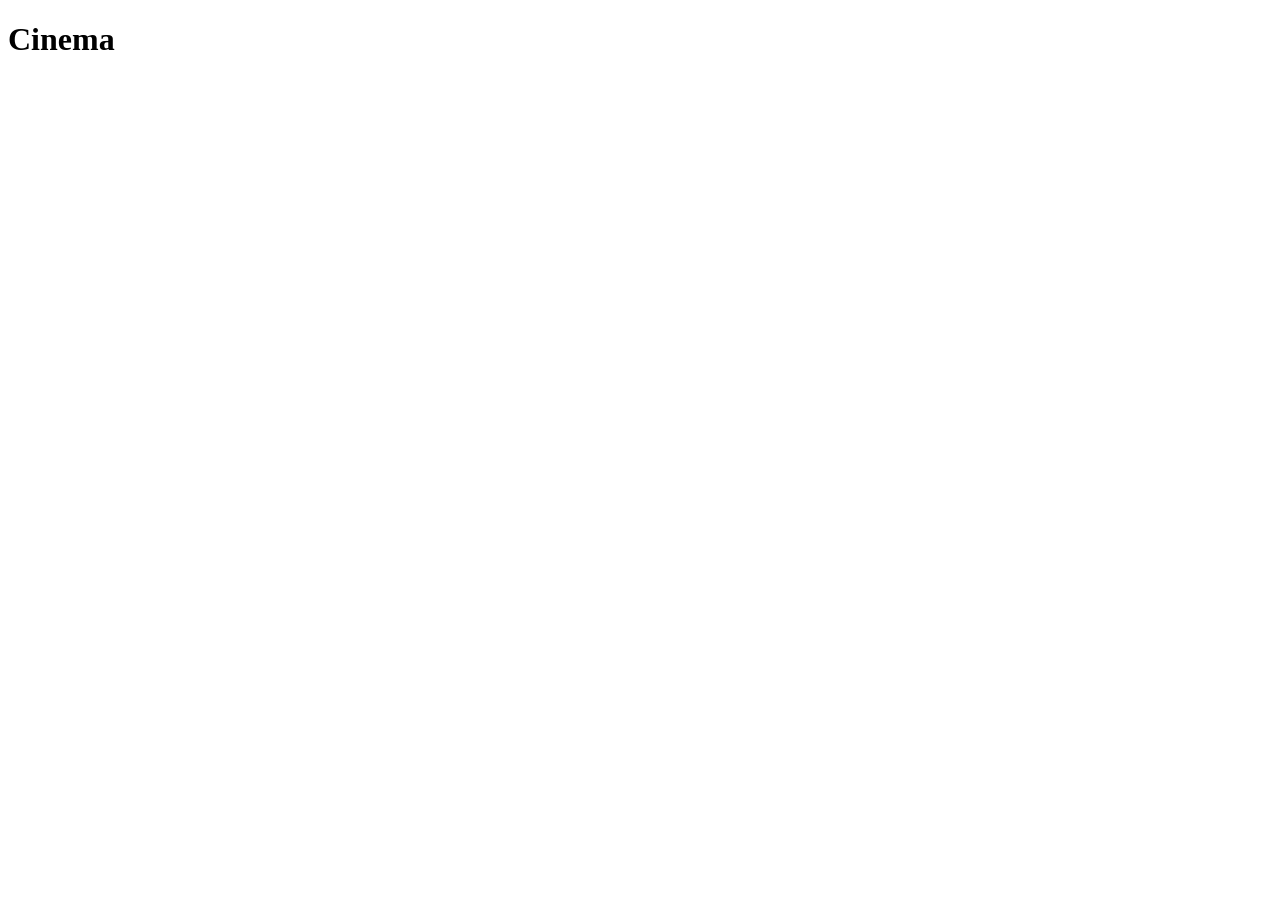
==== Ex/Exercicio_1/exercicio_1.html @ 767d0281 "first commit" ====
<!DOCTYPE html>
<html lang="pt-br">
<head>
    <meta charset="UTF-8">
    <meta name="viewport" content="width=device-width, initial-scale=1.0">
    <link rel="stylesheet" href="exercicio_1_style.css">
    <title>Exercicio 1</title>
</head>
<body>
    <h1>Cinema</h1>
</body>
</html>
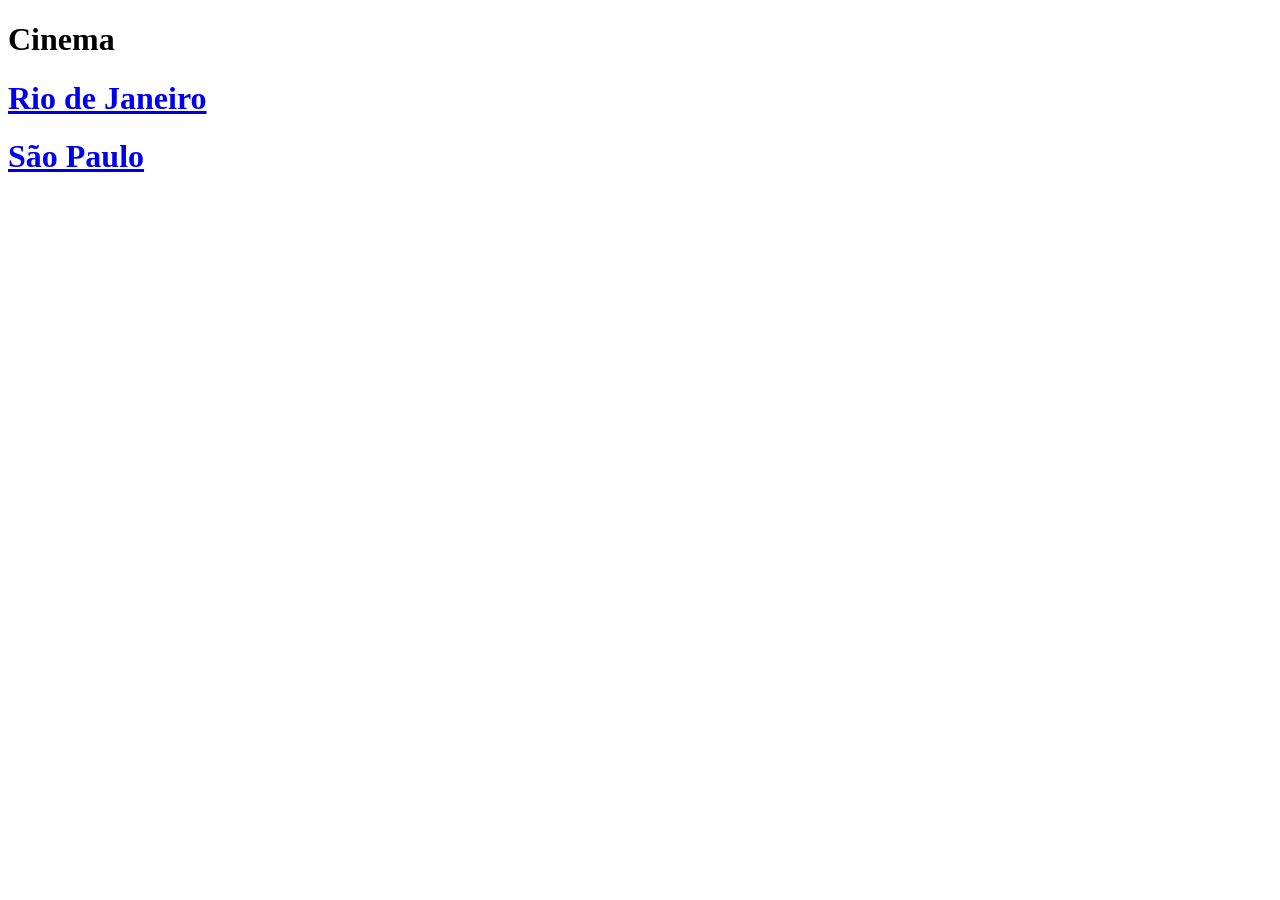
==== commit 57c63ebd: "projeto 1 e 2" ====
--- a/Ex/Exercicio_1/exercicio_1.html
+++ b/Ex/Exercicio_1/exercicio_1.html
@@ -8,5 +8,7 @@
 </head>
 <body>
     <h1>Cinema</h1>
+    <h1 class="link"><a href="./estados/rj.html">Rio de Janeiro</a></h1>
+    <h1 class="link"><a href="./estados/sp.html">São Paulo</a></h1>
 </body>
 </html>
--- a/Ex/Exercicio_1/exercicio_1_style.css
+++ b/Ex/Exercicio_1/exercicio_1_style.css
@@ -0,0 +1,3 @@
+.link{
+    text-decoration: none;
+}
